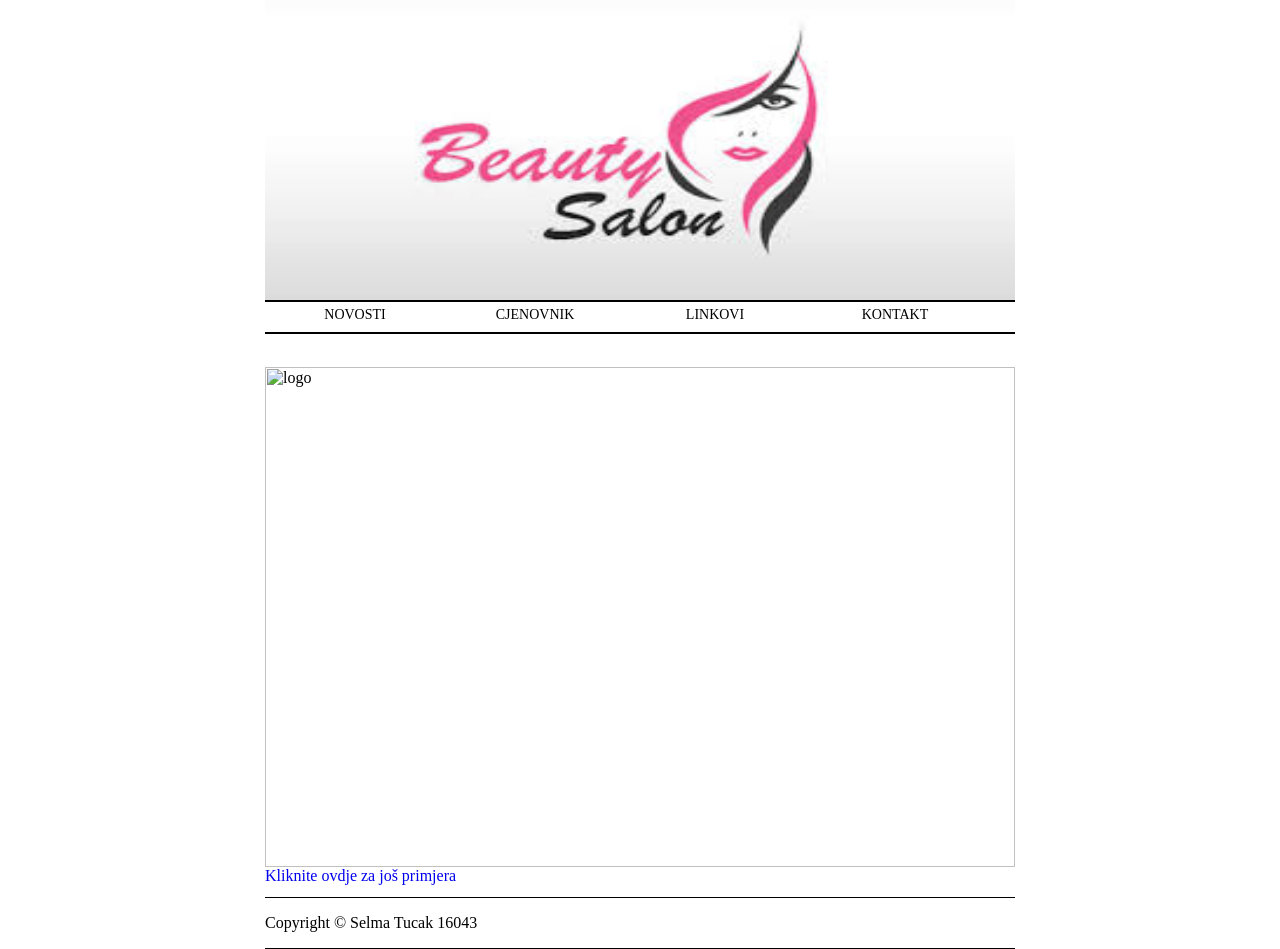
==== home.html @ c7561d6d "Prvi projektni zadatak" ====
<!DOCTYPE HTML PUBLIC "-//W3C//DTD HTML 4.01 Transitional//EN">
<html>
<head>
 <title>
 Fizersko-kozmeticki salon Beauty
 </title>
 <link rel="stylesheet" type="text/css" href="stilST.css">
 <META http-equiv="Content-Type" content="text/html; charset=utf-8">
</head>
<body>
<div id="okvir">
	<div id="zaglavlje">
	<img src="[data-uri]" alt="logo" height="300" width="750">
	</div>
	
<div class="meni">
		<div class="naviLinks"><a href="home.html">NOVOSTI</a></div>
    <div class="naviLinks"><a href="cjenovnik.html">CJENOVNIK</a></div>
    <div class="naviLinks"><a href="linkovi.html">LINKOVI</a></div>    
    <div class="naviLinks"><a href="kontakt.html">KONTAKT</a></div>
	</div>

	<div id="glavni">
	<img src="http://www.image.ba/v2/images/stories/brazilski_tretman_kose.png" alt="logo" height="500" width="750">
	</div>
<div class="vise">
		<div class="viselink"><a href="home.html">Kliknite ovdje za još primjera</a></div>
	</div>
	
	<div id="podnozje"><p>Copyright &copy; Selma Tucak 16043</p></div>
</div>
</body>
</html>
---- stilST.css ----
@import url(http://fonts.googleapis.com/css?family=Beta);
#zaglavlje {
  padding-top: 0cm;
  margin:0;
clear:both;
}
#okvir{
width:750px;
margin:auto;
}

body {
  
background: url('https://encrypted-tbn3.gstatic.com/images?q=tbn:ANd9GcSTYl0fC5ZIJ2oFv8J7OLtWKyNhQPpeeSnsGLtK3YPGDdnU1deT');
  background-repeat:repeat;
  padding:0;
  margin:0;
}

h1{
font-size: 42pt;
font-family:Beta;
margin:0;
padding:0;
}

.meni{
color: black;
	height: 30px;	
border-bottom: 2px solid #000;
    border-top: 2px solid #000;
background-color:#fff;
background: rgba(255, 255, 255, 0.5);
}

.naviLinks a:link, a:hover, a:active, a:focus {
	color: black;
	text-decoration: none;
	font: Beta;
}

.naviLinks {
height: 60px;
	width: 180px;
	text-align:center;
	font-size: 14px;
	float: left;
	margin-top: 5px;
}

ul{
list-style-image: url('http://www.w3schools.com/cssref/sqpurple.gif') ;
list-style-position: inside;
}

#glavni{
float:left;
background-color:white;
background: rgba(255, 255, 255, 0.5);
width:750px;
height:500px;
clear:both;
}

#linkovi{
float:left;
background-color:white;
background: rgba(255, 255, 255, 0.5);
width:750px;
}

#cjenovnik{
float:left;
background-color:white;
background: rgba(255, 255, 255, 0.5);
width:750px;
clear:both;
}

#desno{
float:right;
width:400px;
}

#kontakt{
float:left;
background-color: white;
width: 350px;
height:300px;
background: rgba(255, 255, 255, 0.5);
}



.viselink a:link, a:hover, a:active, a:focus {
	text-decoration: none;
	font: Beta;
}

.viselinnk {
	font-size: 14px;
	float: left;
}
.vise{
color: white;
background-color:#fff;
background: rgba(255, 255, 255, 0.5);
padding:0;
margin:0;
height: 30px;	
clear:both;
}

#podnozje {
border-bottom: 1px solid #000;
    border-top: 1px solid #000;
background-color:#ddd;
background: rgba(255, 255, 255, 0.5);
padding:0;
margin:0;
clear:both;
}
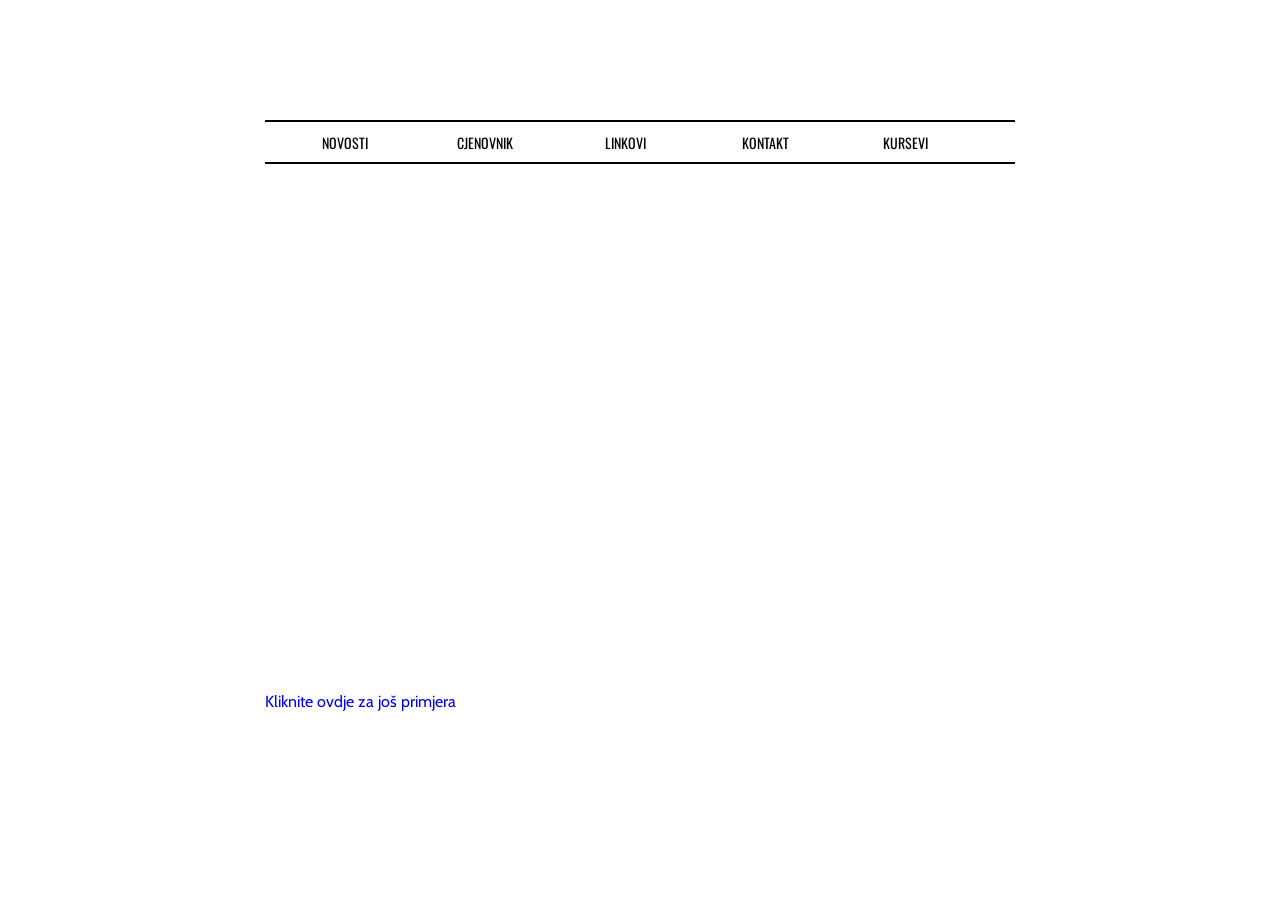
==== commit 50b90f53: "update" ====
--- a/home.html
+++ b/home.html
@@ -10,24 +10,22 @@
 <body>
 <div id="okvir">
 	<div id="zaglavlje">
-	<img src="[data-uri]" alt="logo" height="300" width="750">
+	
 	</div>
-	
 <div class="meni">
 		<div class="naviLinks"><a href="home.html">NOVOSTI</a></div>
     <div class="naviLinks"><a href="cjenovnik.html">CJENOVNIK</a></div>
     <div class="naviLinks"><a href="linkovi.html">LINKOVI</a></div>    
     <div class="naviLinks"><a href="kontakt.html">KONTAKT</a></div>
+    <div class="naviLinks"><a href="kursevi.html">KURSEVI</a></div>
 	</div>
 
-	<div id="glavni">
-	<img src="http://www.image.ba/v2/images/stories/brazilski_tretman_kose.png" alt="logo" height="500" width="750">
-	</div>
+<div id="glavni">
+
+</div>
 <div class="vise">
 		<div class="viselink"><a href="home.html">Kliknite ovdje za još primjera</a></div>
 	</div>
-	
-	<div id="podnozje"><p>Copyright &copy; Selma Tucak 16043</p></div>
 </div>
 </body>
 </html>
--- a/stilST.css
+++ b/stilST.css
@@ -1,36 +1,49 @@
-@import url(http://fonts.googleapis.com/css?family=Beta);
+@import url(http://fonts.googleapis.com/css?family=Oswald);
+@import url(http://fonts.googleapis.com/css?family=Cabin);
+@import url(http://fonts.googleapis.com/css?family=Lobster);
 #zaglavlje {
-  padding-top: 0cm;
-  margin:0;
-clear:both;
+background:url(beuty.jpg) no-repeat;
+background-size:cover;
+background-color:rgba(255, 255, 255, 0.0);
+background-position:center;
+height:100px;
+width:250px;
+position:relative;
+margin-left:auto;
+margin-right:auto;
 }
+
 #okvir{
 width:750px;
 margin:auto;
 }
 
 body {
-  
-background: url('https://encrypted-tbn3.gstatic.com/images?q=tbn:ANd9GcSTYl0fC5ZIJ2oFv8J7OLtWKyNhQPpeeSnsGLtK3YPGDdnU1deT');
-  background-repeat:repeat;
+height:100%;
+   background:url(image.jpg) repeat;
+   background-position:center;
+ background-size:cover;
   padding:0;
   margin:0;
 }
 
 h1{
-font-size: 42pt;
-font-family:Beta;
+font-size: 30pt;
+font-family:Lobster;
 margin:0;
 padding:0;
 }
 
 .meni{
 color: black;
-	height: 30px;	
+height: 20px;	
 border-bottom: 2px solid #000;
-    border-top: 2px solid #000;
+border-top: 2px solid #000;
 background-color:#fff;
-background: rgba(255, 255, 255, 0.5);
+background: rgba(255, 255, 255, 0.4);
+padding:10px;
+margin-top:20px;
+margin-bottom:20px;
 }
 
 .naviLinks a:link, a:hover, a:active, a:focus {
@@ -41,44 +54,53 @@
 
 .naviLinks {
 height: 60px;
-	width: 180px;
+	width: 140px;
 	text-align:center;
+	font-family:Oswald;
 	font-size: 14px;
 	float: left;
-	margin-top: 5px;
+
+}
+li{
+font-family:Oswald;
 }
 
 ul{
-list-style-image: url('http://www.w3schools.com/cssref/sqpurple.gif') ;
+list-style-image: url('http://www.benaltex.com/wp-content/plugins/shortcodes-ultimate/images/list-style-star.png') ;
 list-style-position: inside;
+margin:0;
+padding:0;
 }
 
 #glavni{
 float:left;
-background-color:white;
-background: rgba(255, 255, 255, 0.5);
+background:url(reklama.png) no-repeat;
+background-size:cover;
+background-color:rgba(255, 255, 255, 0.4);
 width:750px;
 height:500px;
-clear:both;
 }
 
 #linkovi{
 float:left;
 background-color:white;
-background: rgba(255, 255, 255, 0.5);
+background: rgba(255, 255, 255, 0.4);
 width:750px;
+padding:0;
 }
 
 #cjenovnik{
 float:left;
 background-color:white;
-background: rgba(255, 255, 255, 0.5);
+background: rgba(255, 255, 255, 0.4);
 width:750px;
 clear:both;
 }
 
 #desno{
 float:right;
+background:url(kontakt.jpg) no-repeat;
+height:300px;
 width:400px;
 }
 
@@ -87,36 +109,68 @@
 background-color: white;
 width: 350px;
 height:300px;
-background: rgba(255, 255, 255, 0.5);
+background: rgba(255, 255, 255, 0.4);
 }
 
 
 
 .viselink a:link, a:hover, a:active, a:focus {
 	text-decoration: none;
-	font: Beta;
+	font-family: Cabin;
 }
 
 .viselinnk {
-	font-size: 14px;
+	font-size: 10px;
 	float: left;
 }
 .vise{
-color: white;
 background-color:#fff;
-background: rgba(255, 255, 255, 0.5);
+background: rgba(255, 255, 255, 0.4);
 padding:0;
 margin:0;
 height: 30px;	
 clear:both;
+clear:both;
+}
+#kursprvi{
+font-family:Oswald;
+float:left;
+background: rgba(255,255,255,0.4);
+width:550px;
+margin-bottom:5px;
+
 }
 
-#podnozje {
-border-bottom: 1px solid #000;
-    border-top: 1px solid #000;
-background-color:#ddd;
-background: rgba(255, 255, 255, 0.5);
-padding:0;
-margin:0;
+#kursdrugi{
+font-family:Oswald;
+float:left;
+background: rgba(255,255,255,0.4);
+width:550px;
+
+}
+#slikajedan{
+top:0;
+background:url(vizazista.jpg) no-repeat;
+float:right;
+width:200px;
+height:120px;
+}
+#slikadva{
+top:0;
+background:url(nokti.jpg) no-repeat;
+float:right;
+width:200px;
+height:120px;
+}
+
+#slika {
+   background:url(slike.jpg) no-repeat;
+   width:750px;
+background-position:center;
+  height:500px;
+ margin:0;
+ padding:0;
 clear:both;
+ position:relative;
 }
+
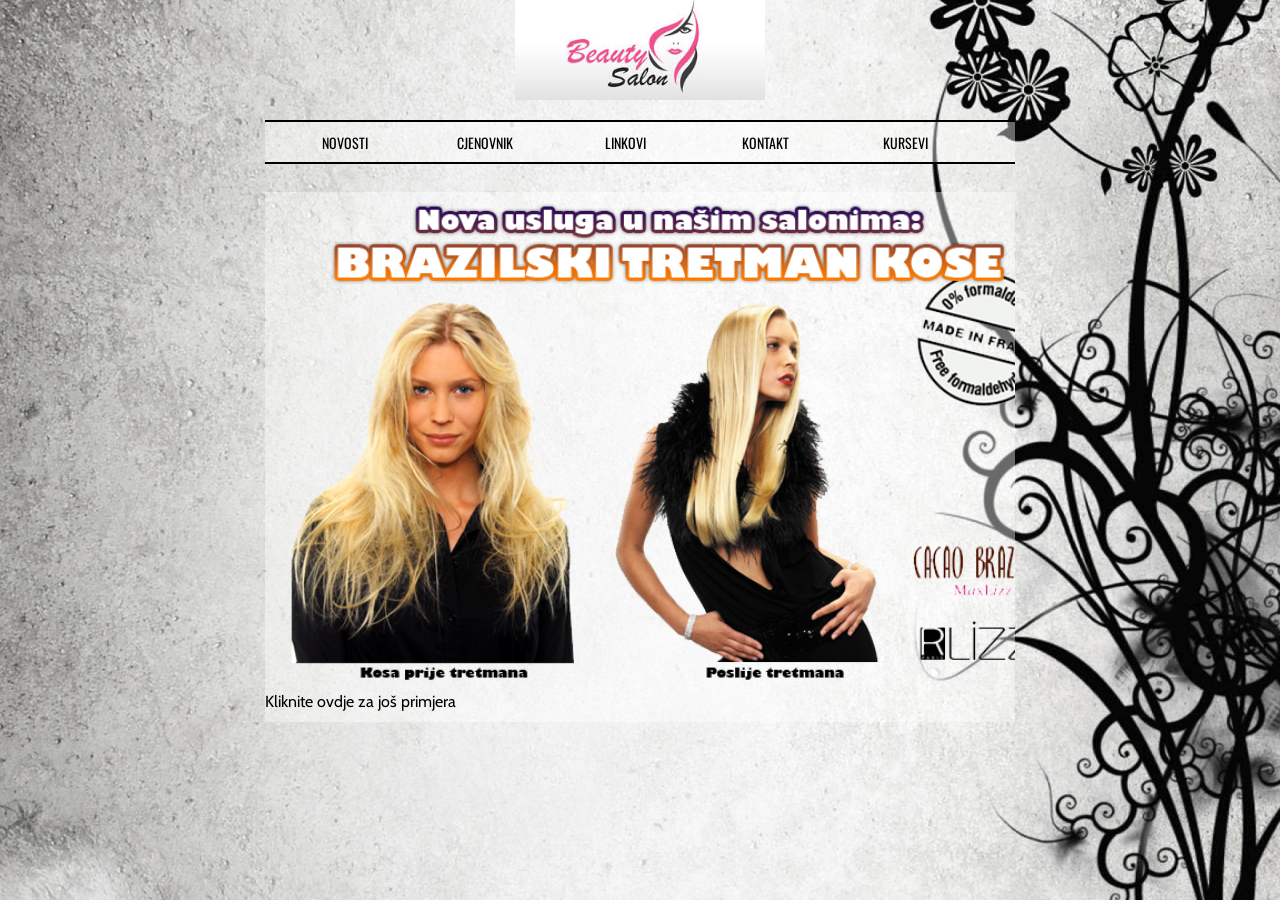
==== commit 10f68526: "Validacija + Padajuci meni" ====
--- a/home.html
+++ b/home.html
@@ -17,7 +17,14 @@
     <div class="naviLinks"><a href="cjenovnik.html">CJENOVNIK</a></div>
     <div class="naviLinks"><a href="linkovi.html">LINKOVI</a></div>    
     <div class="naviLinks"><a href="kontakt.html">KONTAKT</a></div>
-    <div class="naviLinks"><a href="kursevi.html">KURSEVI</a></div>
+    <div class="naviLinks" id="kursevi" onmouseover="prikazi()" onmouseout="sakrij()"><a href="kursevi.html">KURSEVI</a>
+  
+  							<ul id="podmeni" onmouseover="prikazi()">
+									<li><a href="kursevi.html#kursprvi">Frizerski</a></li>
+									<li><a href="kursevi.html#kursdrugi">Kozmetički</a></li>
+									<li><a href="kursevi.html">MakeUp</a></li>
+								</ul>
+							</div>
 	</div>
 
 <div id="glavni">
@@ -27,6 +34,7 @@
 		<div class="viselink"><a href="home.html">Kliknite ovdje za još primjera</a></div>
 	</div>
 </div>
+<script src="Skripta.js"></script>
 </body>
 </html>
 
--- a/stilST.css
+++ b/stilST.css
@@ -61,8 +61,43 @@
 	float: left;
 
 }
-li{
-font-family:Oswald;
+
+a {
+  color:black;
+  text-decoration:none;
+  outline:none;
+}
+a:hover {
+  text-decoration:underline;
+}
+
+li:hover >ul {
+display:block;
+ opacity: 1;
+}
+
+
+#podmeni {
+list-style:none;
+  display: none;
+  position: absolute;
+  width: 50px
+}
+
+#podmeni > li {
+  padding: 2px;
+  margin: 1px;
+  background-color: rgba(0,0,0,0.5);
+  width: 180px;
+}
+
+#podmeni > li > a {
+  text-decoration: none;
+    color: black;
+}
+
+#podmeni > li:hover {
+    background-color: rgba(255,0,0,0.3);
 }
 
 ul{
@@ -100,16 +135,76 @@
 #desno{
 float:right;
 background:url(kontakt.jpg) no-repeat;
-height:300px;
+height:400px;
 width:400px;
 }
 
 #kontakt{
 float:left;
 background-color: white;
-width: 350px;
-height:300px;
-background: rgba(255, 255, 255, 0.4);
+width: 750px;
+height:440px;
+background: rgba(255, 255, 255, 0.4);
+}
+
+#kontaktForma {
+float:left;
+  margin-top:-5px;
+  width:350px;
+  height:440px;
+}
+#kontaktForma .labele {
+font-family:Oswald;
+  float:left;
+  margin-left:5px;
+  width:100px;
+  line-height:20px
+}
+#kontaktForma .wrapper {min-height:24px}
+#kontaktForma .textarea_box {
+  min-height:170px;
+  width:100%;
+  overflow:hidden;
+  padding-bottom:9px
+}
+button {
+margin-left:110px;
+padding: 8px 15px 8px;
+font-size: 18px;
+font:Oswald;
+background-color: #F36C8C;
+font-weight: bold;
+text-shadow: 1px 1px #F36C8C;
+color: #ffffff;
+border-radius: 100px;
+-moz-border-radius: 100px;
+-webkit-border-radius: 100px;
+border: 1px solid #F36C8C;
+cursor: pointer;
+box-shadow: 0 1px 0 rgba(255, 255, 255, 0.5) inset;
+-moz-box-shadow: 0 1px 0 rgba(255, 255, 255, 0.5) inset;
+-webkit-box-shadow: 0 1px 0 rgba(255, 255, 255, 0.5) inset;
+}
+
+#kontaktForma a {margin:10px;}
+#kontaktForma .input {
+  width:85%;
+  height:18px;
+  background:#faf3ed;
+  padding:1px 5px;
+  color:#220000;
+  font:14px Oswakd;
+  margin:0;float:left}
+  
+#kontaktForma textarea {
+  overflow:auto;
+  width:85%;
+  height:163px;
+  background:#faf3ed;
+  padding:1px 5px;
+  color:#220000;
+  font:14px Oswald;
+  margin:0
 }
 
 
@@ -174,3 +269,11 @@
  position:relative;
 }
 
+#kontaktForma .greske {
+font-family:Oswald;
+  background:rgba(255,0,0,0.3);
+  height:8px;
+  margin-left:-10px;
+  display:none;
+}
+
